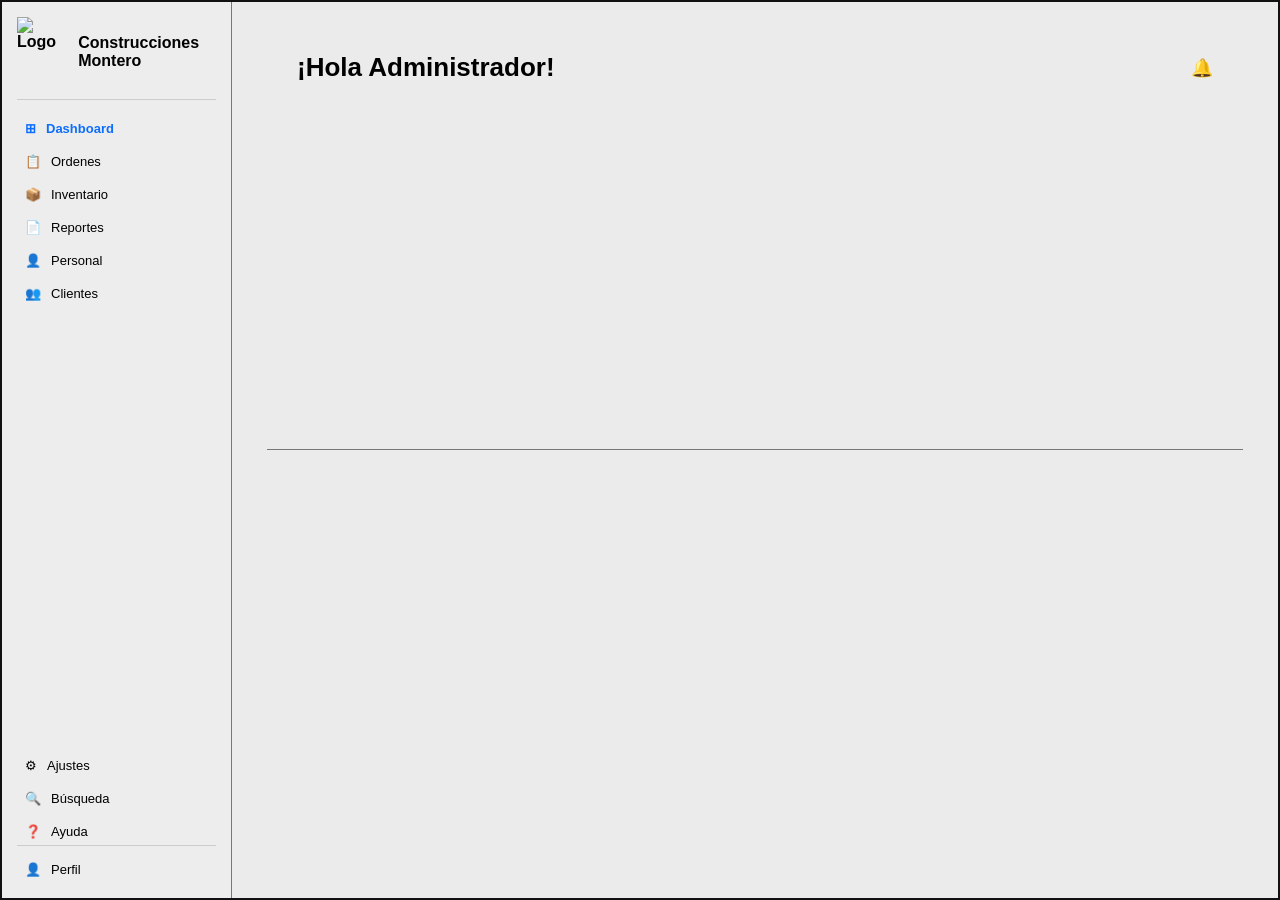
==== Mipagina.fullstack2/ADMIN_HOME.HTML @ 4b2e6f3e "Add files via upload" ====
<!DOCTYPE html>
<html lang="es">
<head>
    <meta charset="UTF-8">
    <meta name="viewport" content="width=device-width, initial-scale=1.0">
    <title>Panel Administrador - Construcciones Montero</title>
    
    <!-- Hoja de estilo original -->
    <link rel="stylesheet" href="CSS/estilos_vc.css">

   
</head>
<body>

    <div class="layout-admin">

        <!-- SIDEBAR IZQUIERDO -->
        <aside class="sidebar">
            <div>
                <!-- Brand / Logo -->
                <div class="sidebar-brand">
                    <img src="img/LOGO.png" alt="Logo" id="logo-icon" style="width: 70px; height: 70px; object-fit: contain;">
                    <span>Construcciones Montero</span>
                </div>

                <!-- Menú Superior -->
                <nav class="menu-grupo">
                    <a href="#dashboard" class="menu-item activo">
                        <span>⊞</span> Dashboard
                    </a>
                    <a href="#orders" class="menu-item">
                        <span>📋</span> Ordenes
                    </a>
                    <a href="#inventory" class="menu-item">
                        <span>📦</span> Inventario
                    </a>
                    <a href="#reports" class="menu-item">
                        <span>📄</span> Reportes
                    </a>
                    <a href="EMPLEADOS.HTML" class="menu-item">
                        <span>👤</span> Personal
                    </a>
                    <a href="#customers" class="menu-item">
                        <span>👥</span> Clientes
                    </a>
                </nav>
            </div>

            <div>
                <!-- Menú Configuración -->
                <nav class="menu-grupo">
                    <a href="#settings" class="menu-item">
                        <span>⚙</span> Ajustes
                    </a>
                    <a href="#search" class="menu-item">
                        <span>🔍</span> Búsqueda
                    </a>
                    <a href="#help" class="menu-item">
                        <span>❓</span> Ayuda
                    </a>
                </nav>

                <!-- Perfil Footer -->
                <div class="sidebar-footer">
                    <a href="#profile" class="menu-item">
                        <span>👤</span> Perfil
                    </a>
                </div>
            </div>
        </aside>

        <!-- ÁREA PRINCIPAL (PANEL DERECHO) -->
        <main class="contenido-main">
            
            <!-- Recuadro Superior -->
            <section class="panel-top">
                <div class="panel-top-header">
                    <h2>¡Hola Administrador!</h2>
                    <span class="icono-campana" title="Notificaciones">🔔</span>
                </div>
            </section>

            <!-- Recuadro Inferior -->
            <section class="panel-bottom">
                <!-- Espacio libre para tablas, formularios o contenido futuro -->
            </section>

        </main>

    </div>

</body>
</html>
---- Mipagina.fullstack2/CSS/estilos_vc.css ----
/* ==========================================================================
   1. RESET Y ESTRUCTURA GENERAL
   ========================================================================== */
* {
    box-sizing: border-box;
}

html, body {
    height: 100%;
    margin: 0;
    padding: 0;
    overflow: hidden;
    font-family: Arial, sans-serif;
}

.layout-admin {
    display: flex;
    height: 100vh;
    width: 100vw;
    border: 2px solid #111;
}

/* ==========================================================================
   2. BARRA LATERAL (SIDEBAR)
   ========================================================================== */
.sidebar {
    width: 230px;
    min-width: 230px;
    background-color: #ededed;
    border-right: 1px solid #777;
    display: flex;
    flex-direction: column;
    justify-content: space-between;
    padding: 15px;
}

.sidebar-brand {
    display: flex;
    align-items: center;
    gap: 10px;
    padding-bottom: 12px;
    border-bottom: 1px solid #ccc;
    margin-bottom: 15px;
    font-weight: bold;
    color: #000;
}

.sidebar-brand img {
    width: 70px;
    height: 70px;
    object-fit: contain;
}

.menu-grupo {
    display: flex;
    flex-direction: column;
    gap: 6px;
}

.menu-item {
    color: #000;
    text-decoration: none;
    font-size: 13px;
    padding: 6px 8px;
    display: flex;
    align-items: center;
    gap: 10px;
    border-radius: 4px;
}

.menu-item:hover {
    background-color: #dcdcdc;
}

.menu-item.activo {
    color: #0d6efd;
    font-weight: bold;
}

.sidebar-footer {
    padding-top: 10px;
    border-top: 1px solid #ccc;
}

/* ==========================================================================
   3. ÁREA PRINCIPAL Y DASHBOARD (ADMIN_HOME)
   ========================================================================== */
.contenido-main {
    flex: 1;
    display: flex;
    flex-direction: column;
    background-color: #ebebeb;
    padding: 25px 35px;
    overflow-y: auto;
}

.panel-top {
    height: 50%;
    border-bottom: 1px solid #777;
    padding: 25px 30px;
}

.panel-top-header {
    display: flex;
    justify-content: space-between;
    align-items: center;
}

.panel-top-header h2 {
    margin: 0;
    text-align: left;
    font-size: 26px;
    color: #000;
}

.panel-bottom {
    height: 50%;
    padding: 25px 30px;
}

.icono-campana {
    font-size: 18px;
    cursor: pointer;
}

/* ==========================================================================
   4. LISTADO Y TABLA DE EMPLEADOS (EMPLEADOS.HTML)
   ========================================================================== */
.header-usuarios {
    display: flex;
    justify-content: space-between;
    align-items: center;
    margin-bottom: 15px;
}

.header-left {
    display: flex;
    align-items: center;
    gap: 15px;
}

.header-left h2 {
    margin: 0;
    font-size: 28px;
    color: #000;
    font-weight: bold;
    text-align: left;
    margin-right: 10px;
}

.filtro-sub {
    font-size: 13px;
    font-weight: bold;
    color: #333;
    margin-bottom: 12px;
    cursor: pointer;
    display: inline-block;
}

.tabla-container {
    border: 1px solid #777;
    background-color: #fff;
    flex: 1;
    overflow-y: auto;
    margin-bottom: 15px;
}

.tabla-usuarios {
    width: 100% !important;
    border-collapse: collapse;
    background-color: #fff !important;
    text-align: left !important;
}

.tabla-usuarios th {
    background-color: #dcdcdc;
    color: #000;
    padding: 8px 12px;
    font-size: 12px;
    font-weight: bold;
    border-bottom: 1px solid #888;
    position: sticky;
    top: 0;
}

.tabla-usuarios th span {
    font-size: 10px;
    margin-left: 4px;
    color: #555;
}

.tabla-usuarios td {
    padding: 8px 12px !important;
    font-size: 12px;
    color: #222;
    border-bottom: 1px solid #e0e0e0;
    text-align: left !important;
}

.tabla-usuarios tbody tr {
    cursor: pointer;
    transition: background-color 0.15s ease;
}

.tabla-usuarios tr:nth-child(even) {
    background-color: #f7f7f7;
}

.tabla-usuarios tr:nth-child(odd) {
    background-color: #ffffff;
}

.tabla-usuarios tr.fila-seleccionada {
    background-color: #c2dbfe !important;
}

.estado-activo {
    color: #0f5132;
    font-weight: bold;
}

.estado-inactivo {
    color: #842029;
    font-weight: bold;
}

.paginacion-bar {
    display: flex;
    justify-content: center;
    border: 1px solid #777;
    background-color: #e0e0e0;
}

.paginacion-bar button {
    background: transparent;
    border: none;
    border-right: 1px solid #777;
    padding: 6px 16px;
    font-size: 12px;
    cursor: pointer;
    color: #000;
}

.paginacion-bar button:last-child {
    border-right: none;
}

.paginacion-bar button.active {
    background-color: #0d6efd;
    color: #fff;
    font-weight: bold;
}

.paginacion-bar button:hover:not(.active) {
    background-color: #ccc;
}

/* ==========================================================================
   5. FORMULARIOS (NUEVO_EMPLEADO Y EDITAR_EMPLEADO)
   ========================================================================== */
.titulo-pagina {
    font-size: 30px;
    font-weight: bold;
    color: #000;
    margin: 0 0 20px 0;
    text-transform: uppercase;
    letter-spacing: 0.5px;
}

.card-registro {
    border: 1.5px solid #333;
    background-color: #ebebeb;
    padding: 25px 35px;
    display: flex;
    flex-direction: column;
    max-width: 850px;
    width: 100%;
    margin: 0 auto;
}

.banner-registro {
    background-color: #dcdcdc;
    color: #222;
    padding: 6px 12px;
    font-size: 12px;
    font-weight: bold;
    border: 1px solid #888;
    margin-bottom: 20px;
    width: 100%;
}

.alerta-exito {
    display: none;
    background-color: #d4edda;
    color: #155724;
    border: 1px solid #c3e6cb;
    padding: 10px 15px;
    font-size: 13px;
    font-weight: bold;
    margin-bottom: 15px;
    text-align: center;
    border-radius: 3px;
}

.form-grupo {
    display: flex;
    flex-direction: column;
    gap: 5px;
    margin-bottom: 12px;
}

.form-grupo label {
    font-size: 11px;
    font-weight: bold;
    color: #333;
    letter-spacing: 0.5px;
}

.form-grupo input, 
.form-grupo select {
    width: 100%;
    padding: 7px 10px;
    border: 1.5px solid #222;
    background-color: #fff;
    font-size: 13px;
    outline: none;
}

.form-grupo input:focus, 
.form-grupo select:focus {
    border-color: #0d6efd;
}

.grid-selects,
.grid-perfil {
    display: grid;
    grid-template-columns: 1fr 1fr;
    gap: 20px;
    margin-top: 15px;
    margin-bottom: 25px;
}

.grid-perfil {
    grid-template-columns: 1fr;
}

/* ==========================================================================
   6. BOTONES GENERALES
   ========================================================================== */
.container-btn {
    display: flex;
    justify-content: center;
    gap: 15px;
    margin-top: 10px;
    margin-bottom: 10px;
}

.btn-nuevo {
    background-color: #000;
    color: #fff;
    border: none;
    padding: 8px 18px;
    font-size: 11px;
    font-weight: bold;
    letter-spacing: 0.5px;
    cursor: pointer;
    border-radius: 3px;
}

.btn-nuevo:hover {
    background-color: #333;
}

.btn-editar {
    background-color: #0d6efd;
    color: #fff;
    border: none;
    padding: 8px 18px;
    font-size: 11px;
    font-weight: bold;
    letter-spacing: 0.5px;
    cursor: pointer;
    border-radius: 3px;
    display: none;
}

.btn-editar:hover {
    background-color: #0b5ed7;
}

.btn-registrar {
    background-color: #0d6efd;
    color: #fff;
    border: 2px solid #0d6efd;
    padding: 8px 45px;
    font-size: 11px;
    font-weight: bold;
    letter-spacing: 1px;
    cursor: pointer;
    text-transform: uppercase;
    transition: background-color 0.2s, color 0.2s;
}

.btn-registrar:hover {
    background-color: #0b5ed7;
}

.btn-cancelar {
    background-color: #fff;
    color: #000;
    border: 2px solid #000;
    padding: 8px 30px;
    font-size: 11px;
    font-weight: bold;
    letter-spacing: 1px;
    cursor: pointer;
    text-transform: uppercase;
}

.btn-cancelar:hover {
    background-color: #000;
    color: #fff;
}
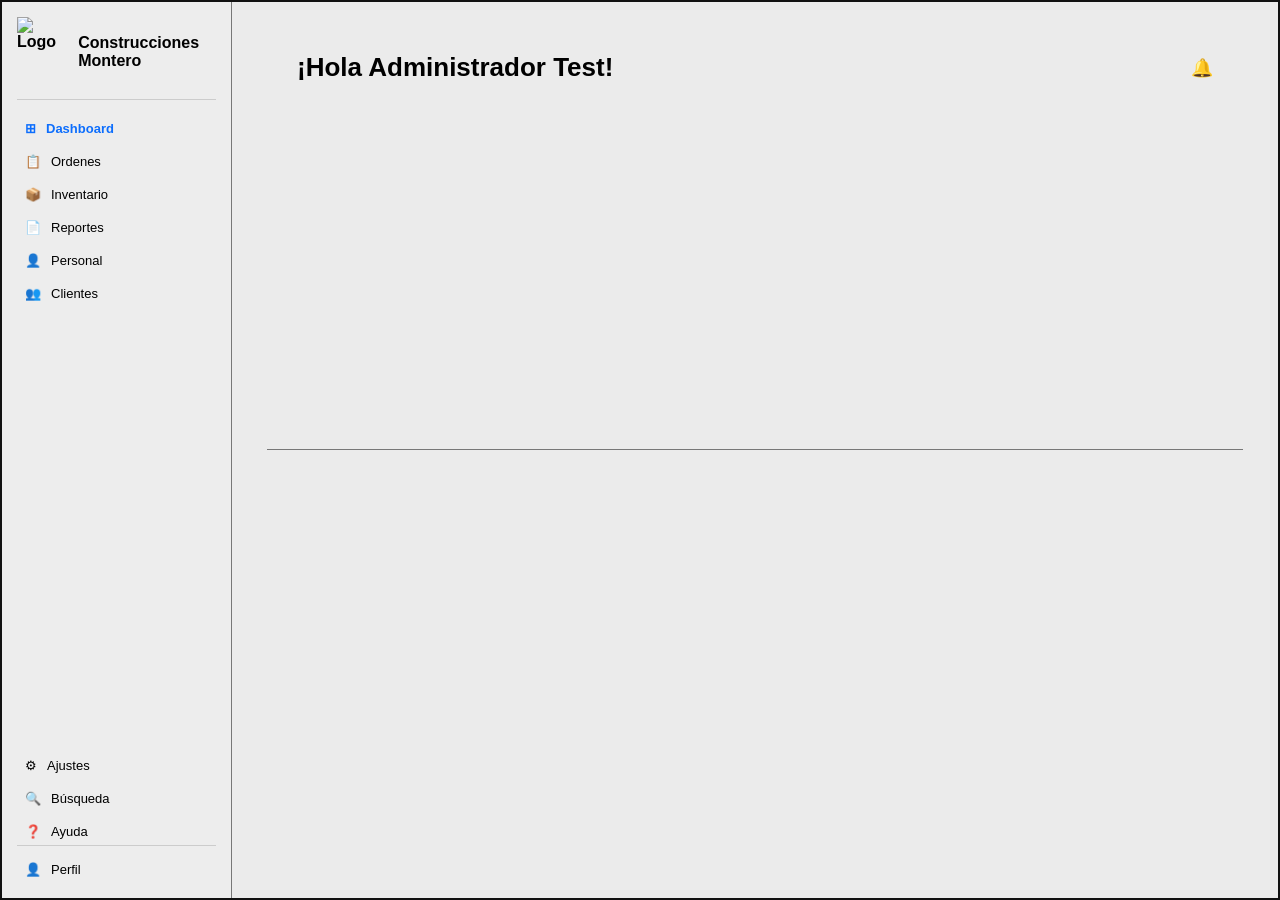
==== commit 0a0995a5: "Actualización ADMIN_HOME" ====
--- a/Mipagina.fullstack2/ADMIN_HOME.HTML
+++ b/Mipagina.fullstack2/ADMIN_HOME.HTML
@@ -75,7 +75,7 @@
             <!-- Recuadro Superior -->
             <section class="panel-top">
                 <div class="panel-top-header">
-                    <h2>¡Hola Administrador!</h2>
+                    <h2>¡Hola Administrador Test!</h2>
                     <span class="icono-campana" title="Notificaciones">🔔</span>
                 </div>
             </section>
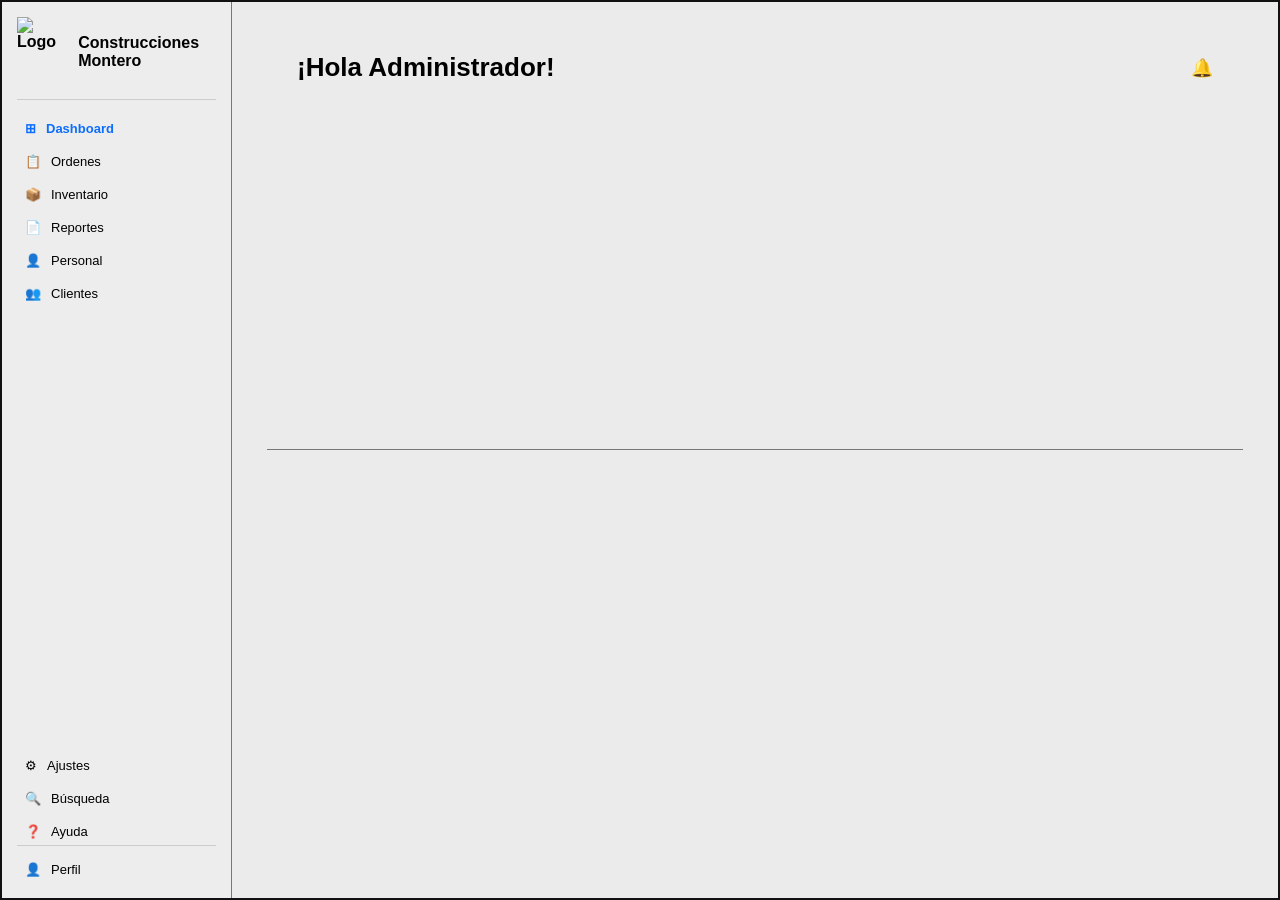
==== commit 30933b61: "Actualización 18-09-2026" ====
--- a/Mipagina.fullstack2/ADMIN_HOME.HTML
+++ b/Mipagina.fullstack2/ADMIN_HOME.HTML
@@ -75,7 +75,7 @@
             <!-- Recuadro Superior -->
             <section class="panel-top">
                 <div class="panel-top-header">
-                    <h2>¡Hola Administrador Test!</h2>
+                    <h2>¡Hola Administrador!</h2>
                     <span class="icono-campana" title="Notificaciones">🔔</span>
                 </div>
             </section>
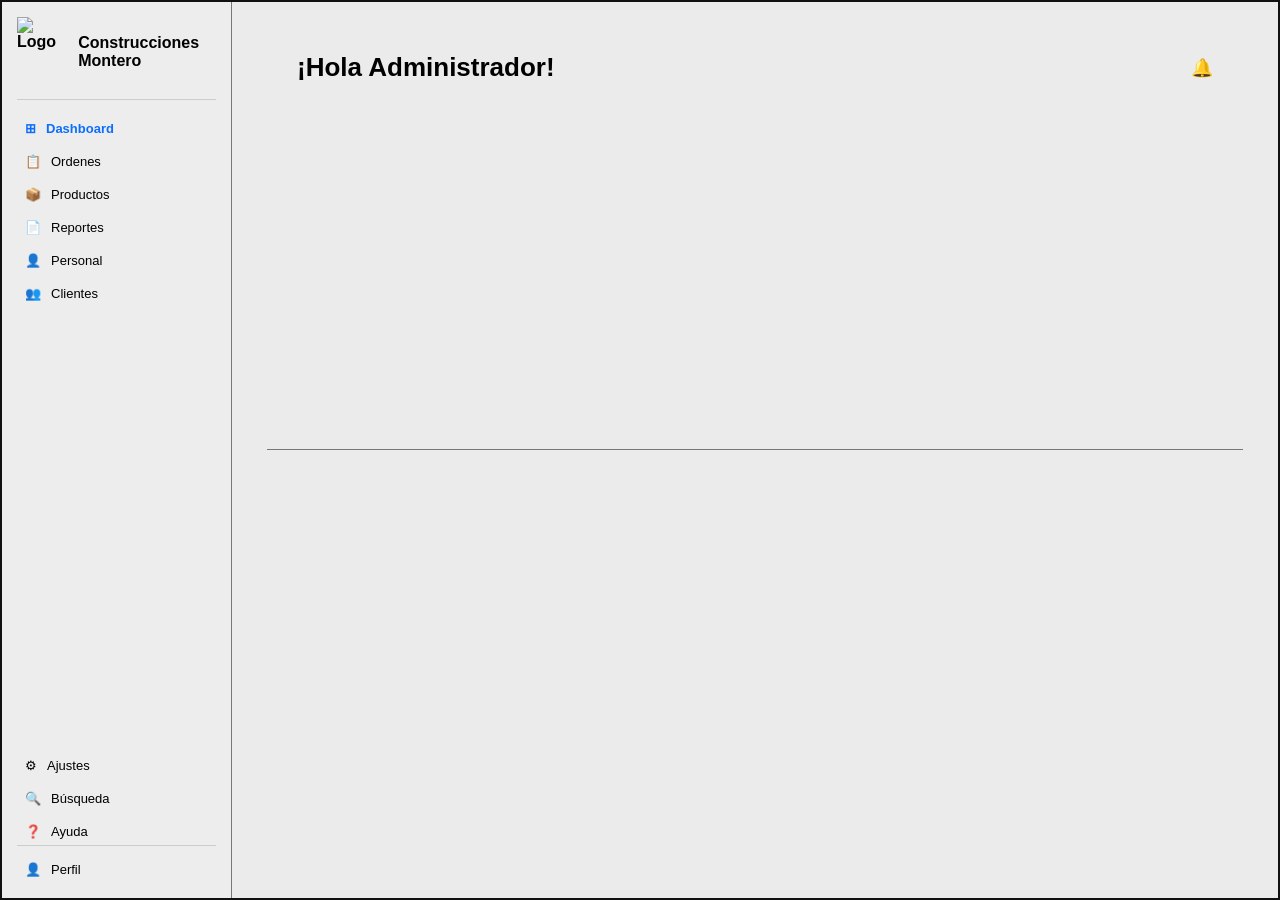
==== commit 3059b081: "Actualización de la página de productos y enlaces" ====
--- a/Mipagina.fullstack2/ADMIN_HOME.HTML
+++ b/Mipagina.fullstack2/ADMIN_HOME.HTML
@@ -31,8 +31,8 @@
                     <a href="#orders" class="menu-item">
                         <span>📋</span> Ordenes
                     </a>
-                    <a href="#inventory" class="menu-item">
-                        <span>📦</span> Inventario
+                    <a href="PRODUCTOS.HTML" class="menu-item">
+                        <span>📦</span> Productos
                     </a>
                     <a href="#reports" class="menu-item">
                         <span>📄</span> Reportes
